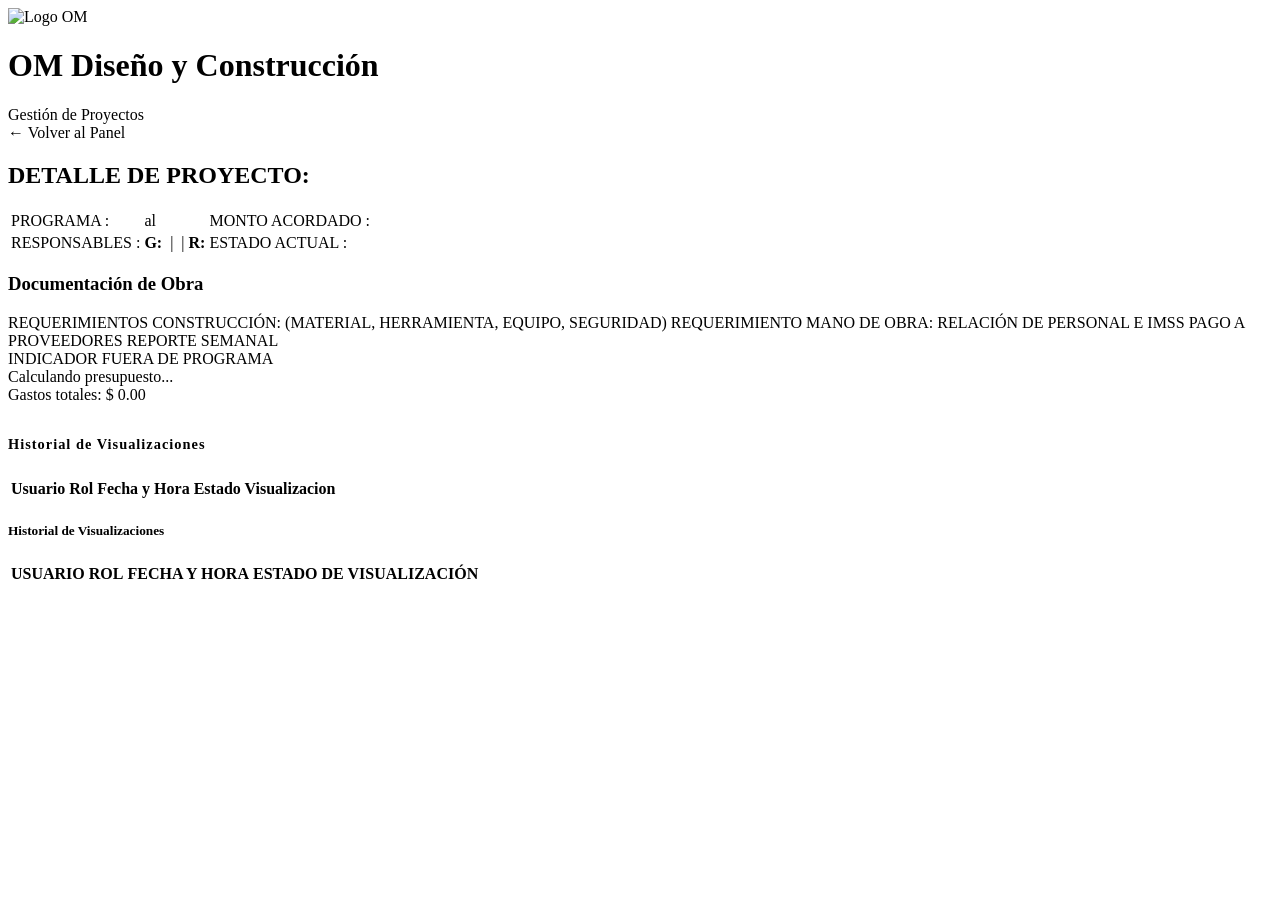
==== src/main/resources/templates/detallesObra.html @ dc0b9f84 "HistorialVisualizaciones" ====
<!DOCTYPE html>
<html lang="es" xmlns:th="http://www.thymeleaf.org">
<head>
    <meta charset="UTF-8">
    <meta name="viewport" content="width=device-width, initial-scale=1.0">
    <title>Cargando Obra...</title>
    <link rel="stylesheet" href="https://fonts.googleapis.com/css2?family=Inter:wght@300;400;600;700&display=swap">
    <link rel="stylesheet" href="/css/detallesObra.css">
</head>
<body>

    <header class="topbar">
        <div class="topbar-left">
            <div class="logo-container">
                <img th:src="@{/img/logo.png}" alt="Logo OM" class="topbar-logo">
            </div>
            <div class="brand-info">
                <h1 class="topbar-title">OM Diseño y Construcción</h1>
                <span class="view-subtitle">Gestión de Proyectos</span>
            </div>
        </div>
        <div class="topbar-right">
            <a th:href="@{/obras}" class="btn-back">
                <span class="icon">←</span> Volver al Panel
            </a>
        </div>
    </header>

  <main class="main-content">

    <div class="page-subheader">
      <div class="title-container">
        <h2>
          DETALLE DE PROYECTO:
          <span id="nombreObra" class="obra-highlight"></span>
        </h2>
      </div>
    </div>

    <section class="info-section">
      <table class="tabla-generales">
        <tr>
          <td class="etiqueta">PROGRAMA : </td>
          <td class="valor-texto">
            <span id="fechaInicio"></span> al <span id="fechaFin"></span>
          </td>

          <td class="etiqueta">MONTO ACORDADO : </td>
          <td class="valor-texto highlight-monto">
            <span id="monto"></span>
          </td>
        </tr>

        <tr>
          <td class="etiqueta">RESPONSABLES : </td>
          <td class="valor-texto info-responsables">
           <strong> G:</strong> <span id="gerente"></span> &nbsp;|&nbsp; |
           <strong> R:</strong><span id="residente"></span>
          </td>

          <td class="etiqueta">ESTADO ACTUAL : </td>
          <td>
            <span id="status"></span>
          </td>
        </tr>
      </table>
    </section>

    <div class="documentos-base-container">
      <h3 class="section-title">Documentación de Obra</h3>
      <div id="documentosGrid" class="documentos-grid"></div>
    </div>

    <!-- BOTONES-->
    <section class="dashboard-grid">

      <a data-ruta="requerimientos" class="bloque-boton-claro">
        REQUERIMIENTOS CONSTRUCCIÓN: (MATERIAL, HERRAMIENTA, EQUIPO, SEGURIDAD)
      </a>
      <a data-ruta="manoObra" class="bloque-boton-claro">
        REQUERIMIENTO MANO DE OBRA: RELACIÓN DE PERSONAL E IMSS
      </a>
      <a data-ruta="pagoProveedores" class="bloque-boton-claro">
        PAGO A PROVEEDORES
      </a>

      <a data-ruta="reportes" class="bloque-boton-claro">
        REPORTE SEMANAL
      </a>

      <div id="indicadorPrograma" class="bloque-alerta"> INDICADOR FUERA DE PROGRAMA </div>
      <div id="indicadorCostoDirecto" class="bloque-alerta"> 
    Calculando presupuesto... 
</div>
      <div class="bloque-gastos"> 
          Gastos totales: <span id="totalGastoManoObra">$ 0.00</span>
      </div>
    </section>
    <section class="historial-container" style="margin-top: 2rem;">
        <div class="card border-0 shadow-sm" style="border-radius: 12px; background: white;">
            <div class="card-body p-4">
                <h5 class="card-title text-uppercase text-muted fw-bold mb-3" style="font-size: 0.9rem; letter-spacing: 1px;">
                    Historial de Visualizaciones
                </h5>
                
                <div class="table-responsive" style="max-height: 400px; overflow-y: auto;">
                    <table class="table table-hover table-custom table-borderless mt-3" id="tablaHistorial">
                        <thead>
                            <tr>
                                <th class="ps-0">Usuario</th>
                                <th>Rol</th>
                                <th>Fecha y Hora</th>
                                <th class="pe-0 text-center">Estado Visualizacion</th>
                            </tr>
                        </thead>
                        <tbody id="tablaRevisiones">
                            </tbody>
                    </table>
                </div>
            </div>
        </div>
    </section>
    <section class="historial-container" >
        <div class="historial-card">
            <div class="historial-body">
                <h5 class="historial-title" >
                    Historial de Visualizaciones
                </h5>
                
                <div class="table-responsive historial-scroll">
                    <table class="table table-custom" id="tablaHistorial">
                        <thead>
                            <tr>
                                <th>USUARIO</th>
                                <th>ROL</th>
                                <th>FECHA Y HORA</th>
                                <th class="texto-centro">ESTADO DE VISUALIZACIÓN</th>
                            </tr>
                        </thead>
                        <tbody id="tablaRevisiones">
                            </tbody>
                    </table>
                </div>
            </div>
        </div>
    </section>

  </main>
        <script src="/js/detalleObra.js"></script>
</body>
</html>
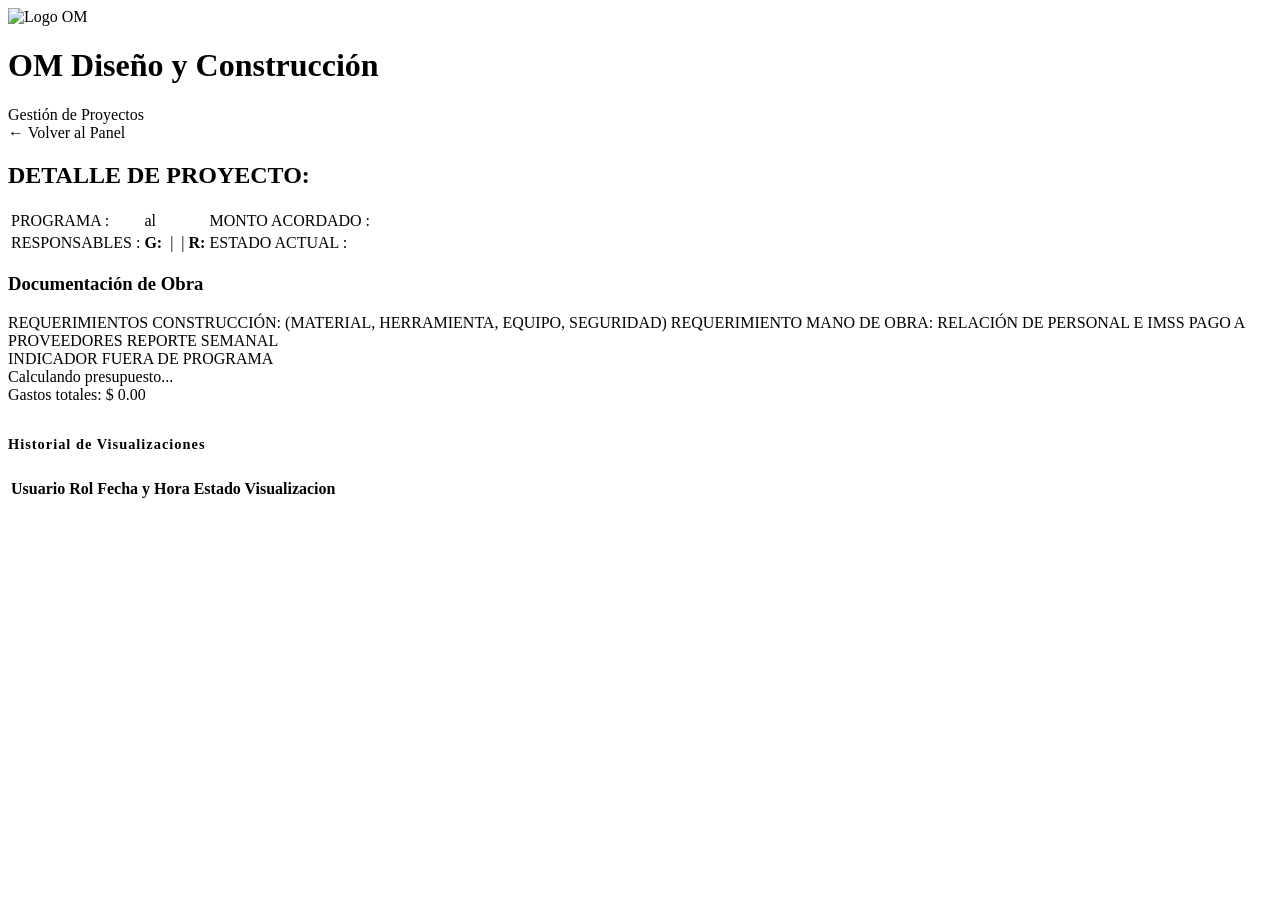
==== commit bc5b1156: "HistorialVisualizaciones" ====
--- a/src/main/resources/templates/detallesObra.html
+++ b/src/main/resources/templates/detallesObra.html
@@ -120,31 +120,6 @@
             </div>
         </div>
     </section>
-    <section class="historial-container" >
-        <div class="historial-card">
-            <div class="historial-body">
-                <h5 class="historial-title" >
-                    Historial de Visualizaciones
-                </h5>
-                
-                <div class="table-responsive historial-scroll">
-                    <table class="table table-custom" id="tablaHistorial">
-                        <thead>
-                            <tr>
-                                <th>USUARIO</th>
-                                <th>ROL</th>
-                                <th>FECHA Y HORA</th>
-                                <th class="texto-centro">ESTADO DE VISUALIZACIÓN</th>
-                            </tr>
-                        </thead>
-                        <tbody id="tablaRevisiones">
-                            </tbody>
-                    </table>
-                </div>
-            </div>
-        </div>
-    </section>
-
   </main>
         <script src="/js/detalleObra.js"></script>
 </body>
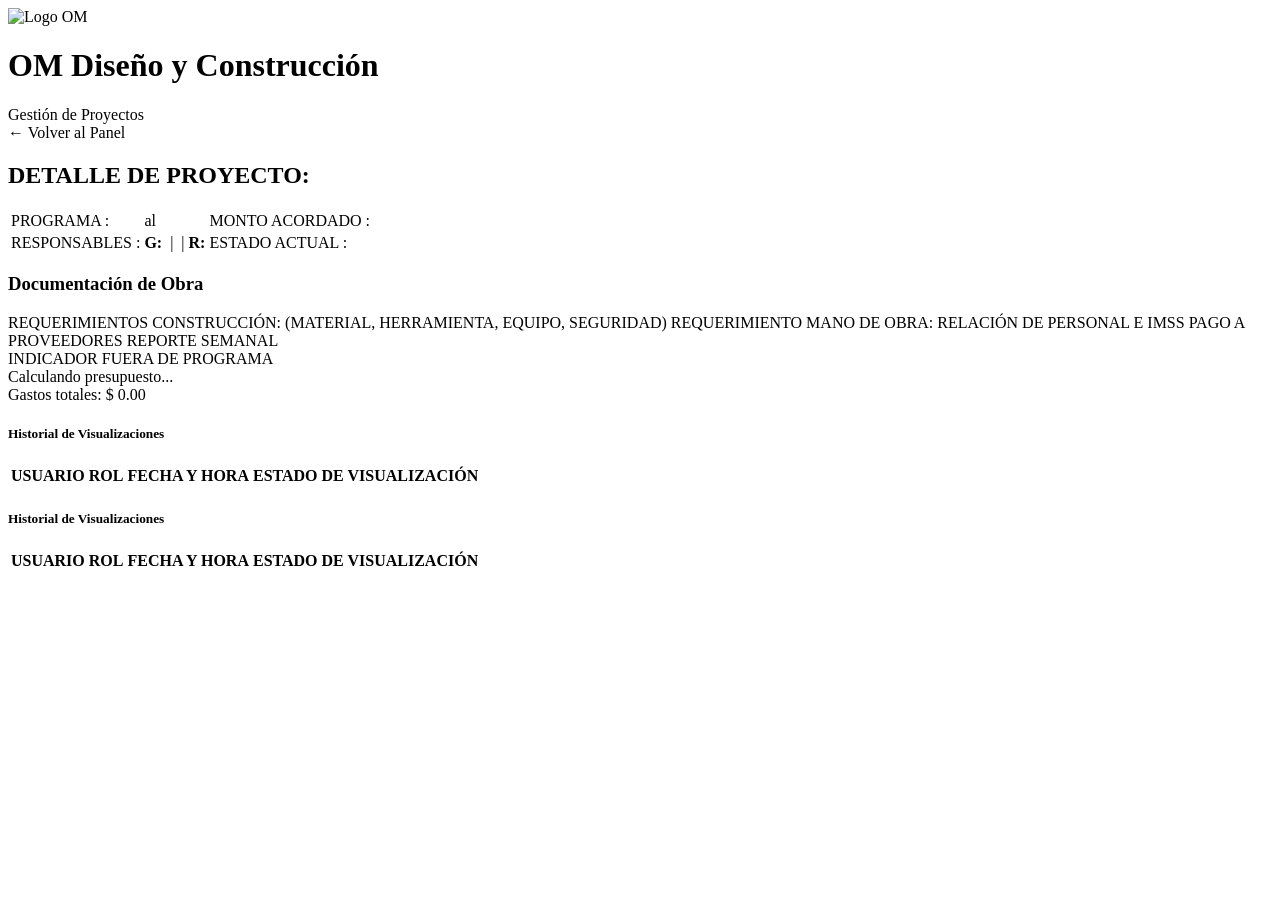
==== commit 1271caea: "EstiloTablaHistorial" ====
--- a/src/main/resources/templates/detallesObra.html
+++ b/src/main/resources/templates/detallesObra.html
@@ -95,22 +95,23 @@
       <div class="bloque-gastos"> 
           Gastos totales: <span id="totalGastoManoObra">$ 0.00</span>
       </div>
+
     </section>
-    <section class="historial-container" style="margin-top: 2rem;">
-        <div class="card border-0 shadow-sm" style="border-radius: 12px; background: white;">
-            <div class="card-body p-4">
-                <h5 class="card-title text-uppercase text-muted fw-bold mb-3" style="font-size: 0.9rem; letter-spacing: 1px;">
+    <section class="historial-container" >
+        <div class="historial-card">
+            <div class="historial-body">
+                <h5 class="historial-title" >
                     Historial de Visualizaciones
                 </h5>
                 
-                <div class="table-responsive" style="max-height: 400px; overflow-y: auto;">
-                    <table class="table table-hover table-custom table-borderless mt-3" id="tablaHistorial">
+                <div class="table-responsive historial-scroll">
+                    <table class="table table-custom" id="tablaHistorial">
                         <thead>
                             <tr>
-                                <th class="ps-0">Usuario</th>
-                                <th>Rol</th>
-                                <th>Fecha y Hora</th>
-                                <th class="pe-0 text-center">Estado Visualizacion</th>
+                                <th>USUARIO</th>
+                                <th>ROL</th>
+                                <th>FECHA Y HORA</th>
+                                <th class="texto-centro">ESTADO DE VISUALIZACIÓN</th>
                             </tr>
                         </thead>
                         <tbody id="tablaRevisiones">
@@ -120,6 +121,31 @@
             </div>
         </div>
     </section>
+    <section class="historial-container" >
+        <div class="historial-card">
+            <div class="historial-body">
+                <h5 class="historial-title" >
+                    Historial de Visualizaciones
+                </h5>
+                
+                <div class="table-responsive historial-scroll">
+                    <table class="table table-custom" id="tablaHistorial">
+                        <thead>
+                            <tr>
+                                <th>USUARIO</th>
+                                <th>ROL</th>
+                                <th>FECHA Y HORA</th>
+                                <th class="texto-centro">ESTADO DE VISUALIZACIÓN</th>
+                            </tr>
+                        </thead>
+                        <tbody id="tablaRevisiones">
+                            </tbody>
+                    </table>
+                </div>
+            </div>
+        </div>
+    </section>
+
   </main>
         <script src="/js/detalleObra.js"></script>
 </body>
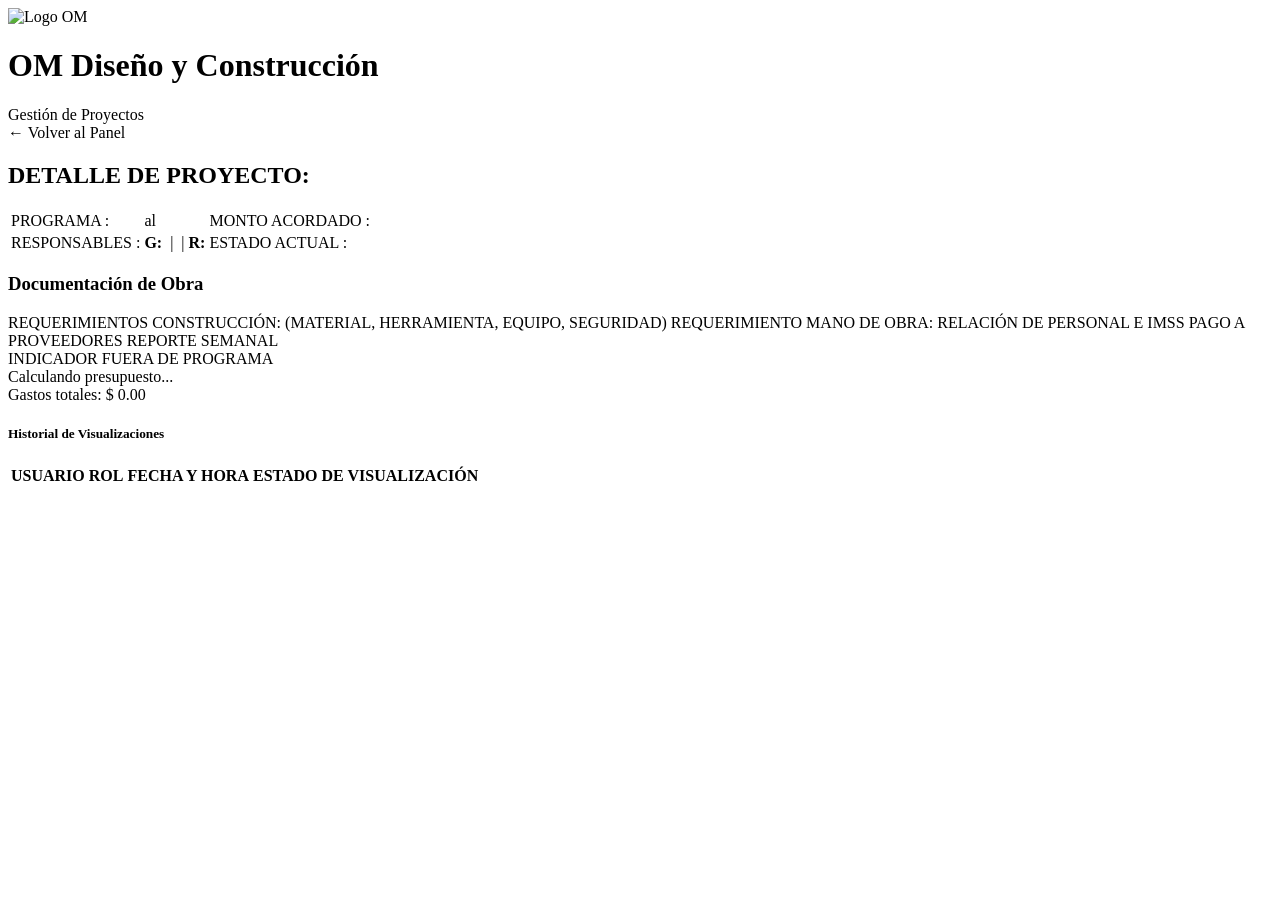
==== commit 8df50732: "EstiloTablaHistorial" ====
--- a/src/main/resources/templates/detallesObra.html
+++ b/src/main/resources/templates/detallesObra.html
@@ -121,30 +121,6 @@
             </div>
         </div>
     </section>
-    <section class="historial-container" >
-        <div class="historial-card">
-            <div class="historial-body">
-                <h5 class="historial-title" >
-                    Historial de Visualizaciones
-                </h5>
-                
-                <div class="table-responsive historial-scroll">
-                    <table class="table table-custom" id="tablaHistorial">
-                        <thead>
-                            <tr>
-                                <th>USUARIO</th>
-                                <th>ROL</th>
-                                <th>FECHA Y HORA</th>
-                                <th class="texto-centro">ESTADO DE VISUALIZACIÓN</th>
-                            </tr>
-                        </thead>
-                        <tbody id="tablaRevisiones">
-                            </tbody>
-                    </table>
-                </div>
-            </div>
-        </div>
-    </section>
 
   </main>
         <script src="/js/detalleObra.js"></script>
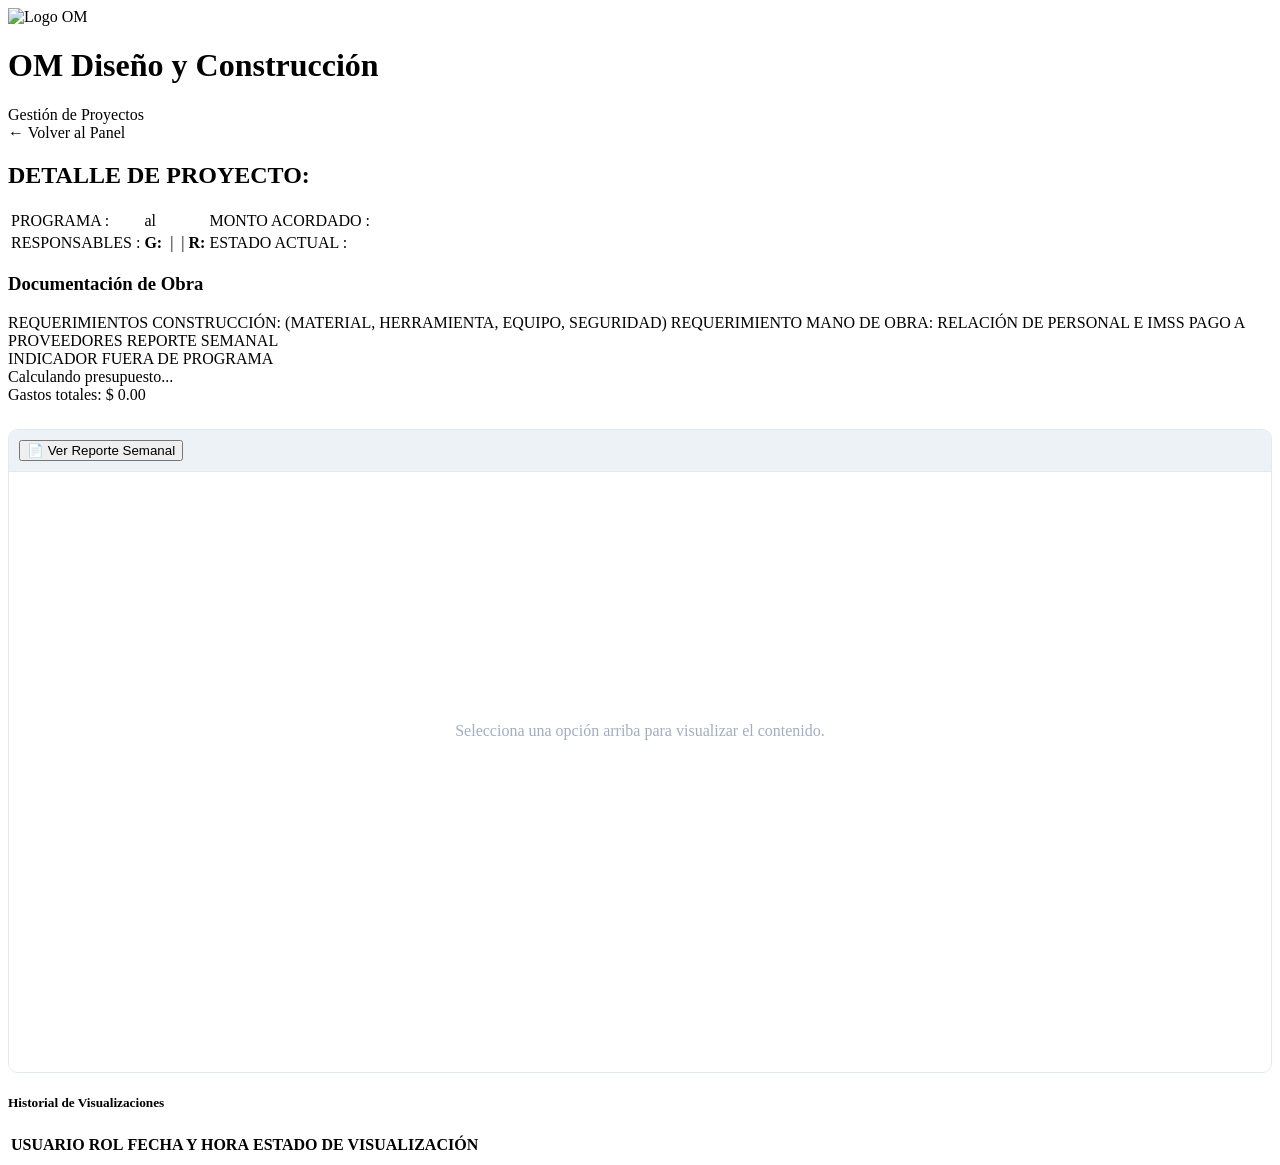
==== commit eba40746: "pdfvisualizer" ====
--- a/src/main/resources/templates/detallesObra.html
+++ b/src/main/resources/templates/detallesObra.html
@@ -6,6 +6,7 @@
     <title>Cargando Obra...</title>
     <link rel="stylesheet" href="https://fonts.googleapis.com/css2?family=Inter:wght@300;400;600;700&display=swap">
     <link rel="stylesheet" href="/css/detallesObra.css">
+    <script src="https://cdn.sheetjs.com/xlsx-latest/package/dist/xlsx.full.min.js"></script>
 </head>
 <body>
 
@@ -97,6 +98,20 @@
       </div>
 
     </section>
+
+  <div class="visualizadores-seccion" style="margin-top: 25px; border: 1px solid #e2e8f0; border-radius: 10px; overflow: hidden;">
+    <div style="background: #edf2f7; padding: 10px; display: flex; gap: 10px; border-bottom: 1px solid #e2e8f0;">
+        <button onclick="verPdf()" class="btn-visor">📄 Ver Reporte Semanal</button>
+    </div>
+
+    <div id="visorPrincipal" style="height: 600px; background: #ffffff; position: relative;">
+        <div id="mensajeVisor" style="text-align: center; padding-top: 250px; color: #a0aec0;">
+            Selecciona una opción arriba para visualizar el contenido.
+        </div>
+    </div>
+</div>
+
+
     <section class="historial-container" >
         <div class="historial-card">
             <div class="historial-body">
@@ -121,7 +136,6 @@
             </div>
         </div>
     </section>
-
   </main>
         <script src="/js/detalleObra.js"></script>
 </body>
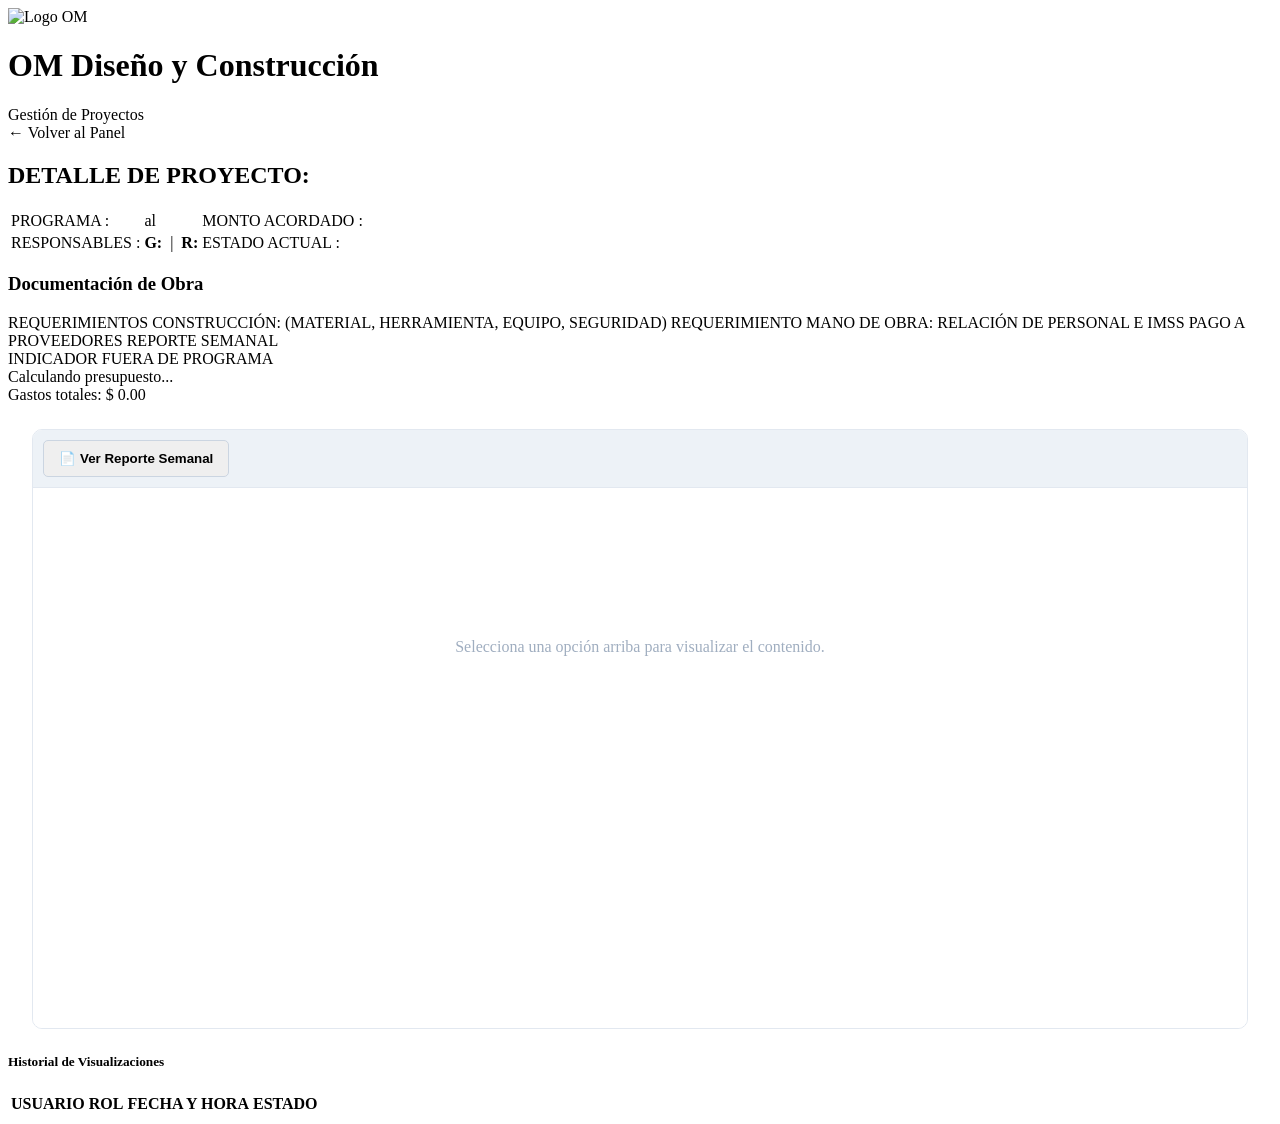
==== commit 6b429d0a: "responisvoJos" ====
--- a/src/main/resources/templates/detallesObra.html
+++ b/src/main/resources/templates/detallesObra.html
@@ -20,11 +20,9 @@
                 <span class="view-subtitle">Gestión de Proyectos</span>
             </div>
         </div>
-        <div class="topbar-right">
-            <a th:href="@{/obras}" class="btn-back">
-                <span class="icon">←</span> Volver al Panel
-            </a>
-        </div>
+        <a th:href="@{/obras}" class="btn-back">
+            <span class="icon">←</span> Volver al Panel
+        </a>
     </header>
 
   <main class="main-content">
@@ -39,32 +37,34 @@
     </div>
 
     <section class="info-section">
-      <table class="tabla-generales">
-        <tr>
-          <td class="etiqueta">PROGRAMA : </td>
-          <td class="valor-texto">
-            <span id="fechaInicio"></span> al <span id="fechaFin"></span>
-          </td>
-
-          <td class="etiqueta">MONTO ACORDADO : </td>
-          <td class="valor-texto highlight-monto">
-            <span id="monto"></span>
-          </td>
-        </tr>
-
-        <tr>
-          <td class="etiqueta">RESPONSABLES : </td>
-          <td class="valor-texto info-responsables">
-           <strong> G:</strong> <span id="gerente"></span> &nbsp;|&nbsp; |
-           <strong> R:</strong><span id="residente"></span>
-          </td>
-
-          <td class="etiqueta">ESTADO ACTUAL : </td>
-          <td>
-            <span id="status"></span>
-          </td>
-        </tr>
-      </table>
+      <div class="table-container">
+          <table class="tabla-generales">
+            <tr>
+              <td class="etiqueta">PROGRAMA : </td>
+              <td class="valor-texto">
+                <span id="fechaInicio"></span> al <span id="fechaFin"></span>
+              </td>
+    
+              <td class="etiqueta">MONTO ACORDADO : </td>
+              <td class="valor-texto highlight-monto">
+                <span id="monto"></span>
+              </td>
+            </tr>
+    
+            <tr>
+              <td class="etiqueta">RESPONSABLES : </td>
+              <td class="valor-texto info-responsables">
+               <strong> G:</strong> <span id="gerente"></span> &nbsp;|&nbsp;
+               <strong> R:</strong><span id="residente"></span>
+              </td>
+    
+              <td class="etiqueta">ESTADO ACTUAL : </td>
+              <td>
+                <span id="status"></span>
+              </td>
+            </tr>
+          </table>
+      </div>
     </section>
 
     <div class="documentos-base-container">
@@ -72,9 +72,7 @@
       <div id="documentosGrid" class="documentos-grid"></div>
     </div>
 
-    <!-- BOTONES-->
     <section class="dashboard-grid">
-
       <a data-ruta="requerimientos" class="bloque-boton-claro">
         REQUERIMIENTOS CONSTRUCCIÓN: (MATERIAL, HERRAMIENTA, EQUIPO, SEGURIDAD)
       </a>
@@ -84,59 +82,51 @@
       <a data-ruta="pagoProveedores" class="bloque-boton-claro">
         PAGO A PROVEEDORES
       </a>
-
       <a data-ruta="reportes" class="bloque-boton-claro">
         REPORTE SEMANAL
       </a>
 
       <div id="indicadorPrograma" class="bloque-alerta"> INDICADOR FUERA DE PROGRAMA </div>
-      <div id="indicadorCostoDirecto" class="bloque-alerta"> 
-    Calculando presupuesto... 
-</div>
+      <div id="indicadorCostoDirecto" class="bloque-alerta"> Calculando presupuesto... </div>
       <div class="bloque-gastos"> 
           Gastos totales: <span id="totalGastoManoObra">$ 0.00</span>
       </div>
-
     </section>
 
-  <div class="visualizadores-seccion" style="margin-top: 25px; border: 1px solid #e2e8f0; border-radius: 10px; overflow: hidden;">
-    <div style="background: #edf2f7; padding: 10px; display: flex; gap: 10px; border-bottom: 1px solid #e2e8f0;">
-        <button onclick="verPdf()" class="btn-visor">📄 Ver Reporte Semanal</button>
+    <div class="visualizadores-seccion" style="margin: 25px auto; border: 1px solid #e2e8f0; border-radius: 10px; overflow: hidden; width: 96%; max-width: 1500px;">
+        <div style="background: #edf2f7; padding: 10px; display: flex; gap: 10px; border-bottom: 1px solid #e2e8f0;">
+            <button onclick="verPdf()" class="btn-visor" style="padding: 10px 15px; cursor: pointer; border-radius: 5px; border: 1px solid #cbd5e1; font-weight: 600;">📄 Ver Reporte Semanal</button>
+        </div>
+
+        <div id="visorPrincipal" style="min-height: 400px; height: 60vh; background: #ffffff; position: relative;">
+            <div id="mensajeVisor" style="text-align: center; padding-top: 150px; color: #a0aec0; padding-inline: 20px;">
+                Selecciona una opción arriba para visualizar el contenido.
+            </div>
+        </div>
     </div>
 
-    <div id="visorPrincipal" style="height: 600px; background: #ffffff; position: relative;">
-        <div id="mensajeVisor" style="text-align: center; padding-top: 250px; color: #a0aec0;">
-            Selecciona una opción arriba para visualizar el contenido.
-        </div>
-    </div>
-</div>
-
-
-    <section class="historial-container" >
+    <section class="historial-container">
         <div class="historial-card">
             <div class="historial-body">
-                <h5 class="historial-title" >
-                    Historial de Visualizaciones
-                </h5>
+                <h5 class="historial-title">Historial de Visualizaciones</h5>
                 
-                <div class="table-responsive historial-scroll">
-                    <table class="table table-custom" id="tablaHistorial">
+                <div class="table-container historial-scroll">
+                    <table class="table-custom" id="tablaHistorial">
                         <thead>
                             <tr>
                                 <th>USUARIO</th>
                                 <th>ROL</th>
                                 <th>FECHA Y HORA</th>
-                                <th class="texto-centro">ESTADO DE VISUALIZACIÓN</th>
+                                <th class="texto-centro">ESTADO</th>
                             </tr>
                         </thead>
-                        <tbody id="tablaRevisiones">
-                            </tbody>
+                        <tbody id="tablaRevisiones"></tbody>
                     </table>
                 </div>
             </div>
         </div>
     </section>
   </main>
-        <script src="/js/detalleObra.js"></script>
+  <script src="/js/detalleObra.js"></script>
 </body>
-</html>
+</html>
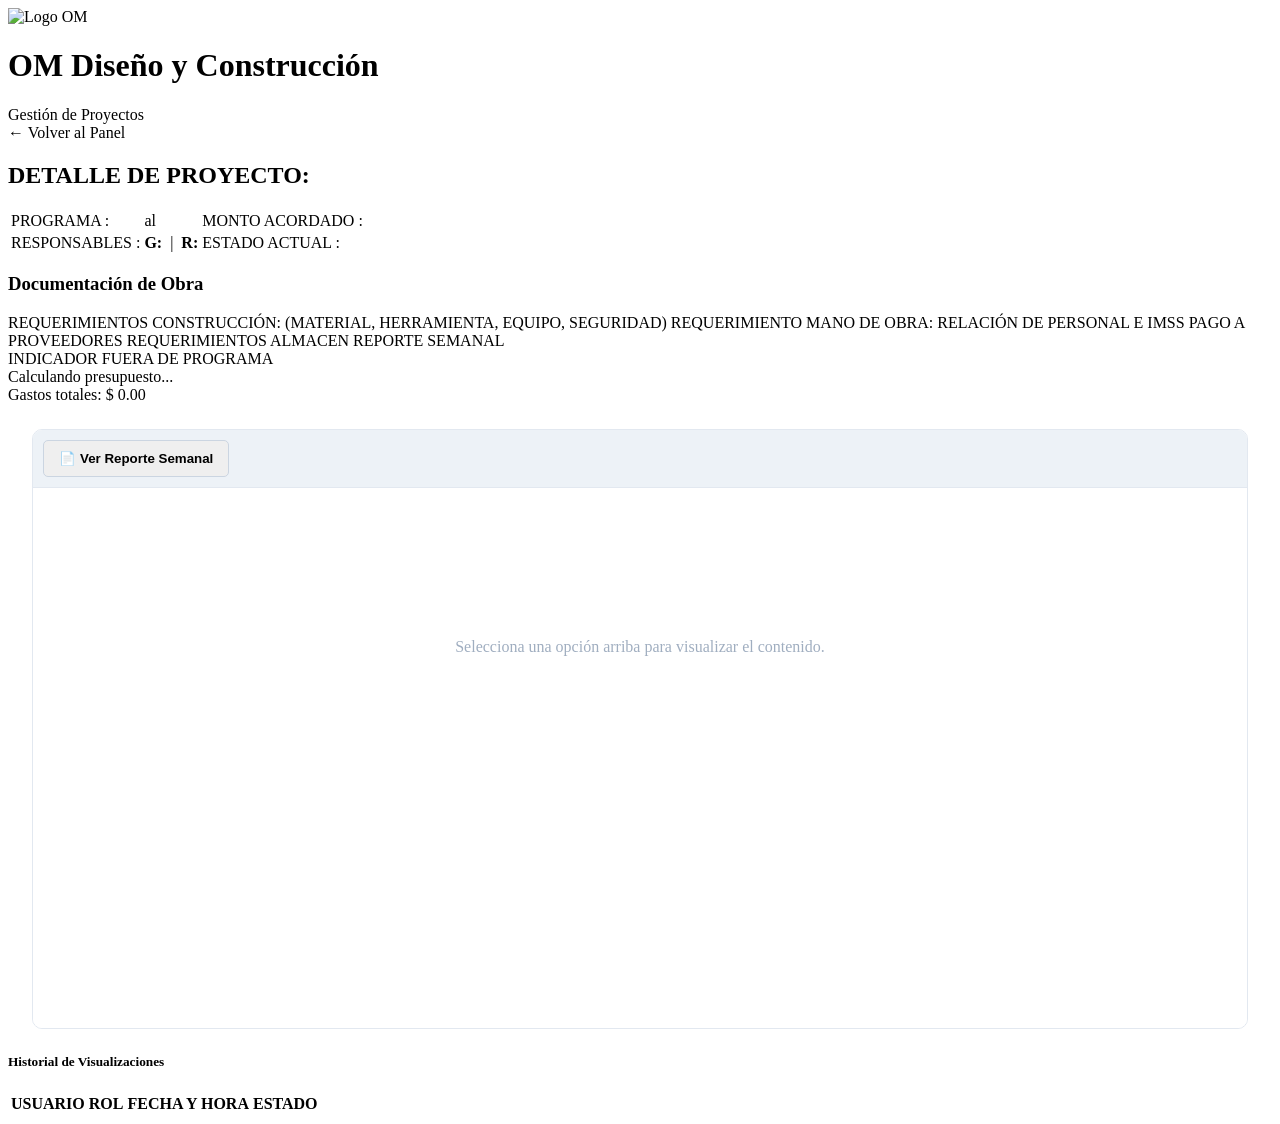
==== commit e8ec7c1a: "ModificacionesGerenteyReportes" ====
--- a/src/main/resources/templates/detallesObra.html
+++ b/src/main/resources/templates/detallesObra.html
@@ -82,6 +82,9 @@
       <a data-ruta="pagoProveedores" class="bloque-boton-claro">
         PAGO A PROVEEDORES
       </a>
+      <a data-ruta="almacen" class="bloque-boton-claro">
+        REQUERIMIENTOS ALMACEN
+      </a>
       <a data-ruta="reportes" class="bloque-boton-claro">
         REPORTE SEMANAL
       </a>
